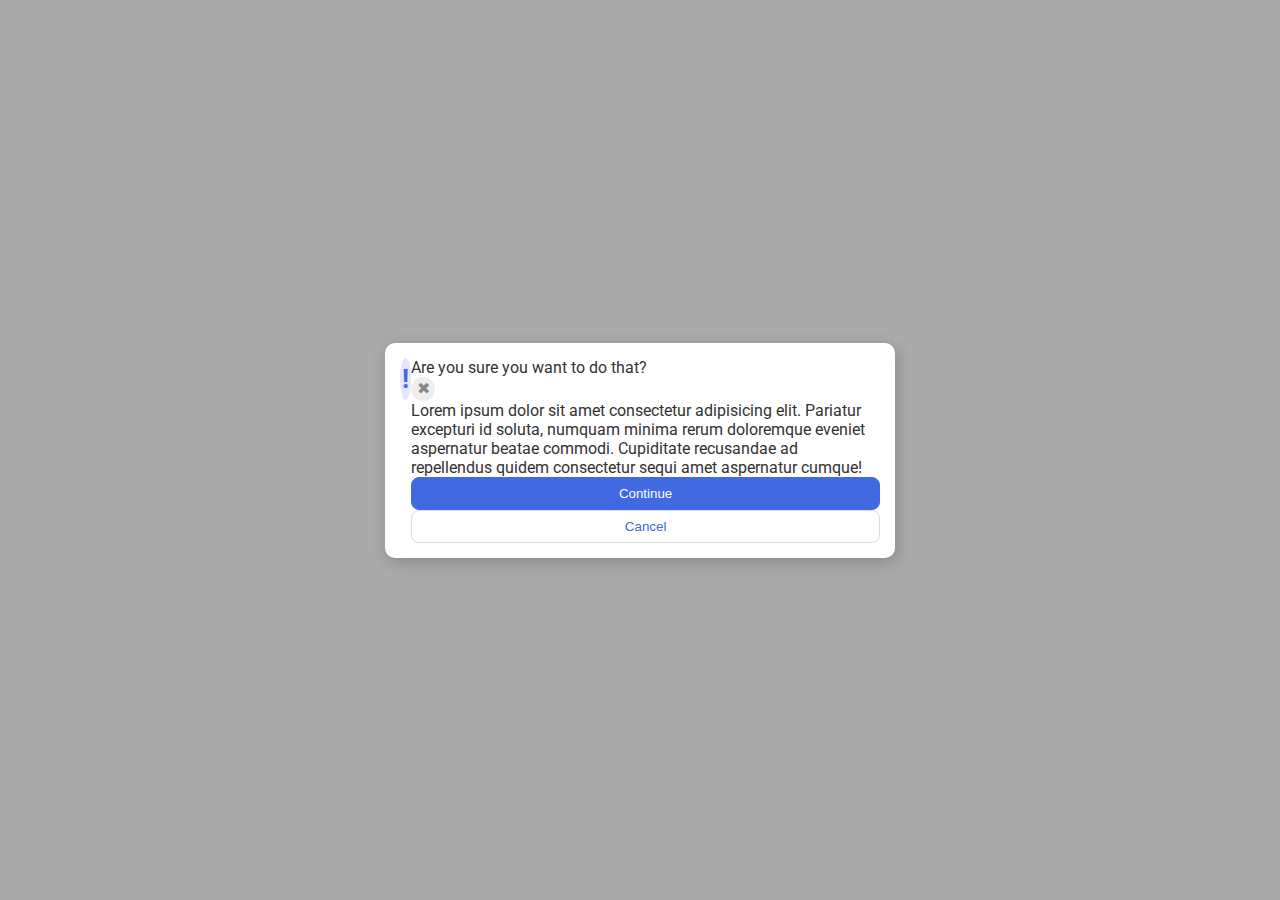
==== flex/05-flex-modal/index.html @ 0aafc542 "add class .right-block and padding in .modal" ====
<!DOCTYPE html>
<html lang="en">
  <head>
    <meta charset="UTF-8">
    <meta http-equiv="X-UA-Compatible" content="IE=edge">
    <meta name="viewport" content="width=device-width, initial-scale=1.0">
    <link rel="stylesheet" href="style.css">
    <title>Modal</title>
  </head>
  <body>
    <div class="modal">
      <div class="icon">!</div>
      <div class="right-block">
        <div class="header">Are you sure you want to do that?</div>
        <div class="close-button">✖</div>
        <div class="text">Lorem ipsum dolor sit amet consectetur adipisicing elit. Pariatur excepturi id soluta, numquam minima rerum doloremque eveniet aspernatur beatae commodi. Cupiditate recusandae ad repellendus quidem consectetur sequi amet aspernatur cumque!</div>
        <button class="continue">Continue</button>
        <button class="cancel">Cancel</button>
      </div>
    </div>
  </body>
</html>
---- flex/05-flex-modal/style.css ----
@import url('https://fonts.googleapis.com/css2?family=Roboto:wght@400;700&display=swap');

html, body {
  height: 100%;
}

body {
  font-family: Roboto, sans-serif;
  margin: 0;
  background: #aaa;
  color: #333;
  /* I'll give you this one for free lol */
  display: flex;
  align-items: center;
  justify-content: center;
}

.modal {
  background: white;
  width: 480px;
  border-radius: 10px;
  box-shadow: 2px 4px 16px rgba(0,0,0,.2);
  display: flex;
  padding: 15px;
}

.right-block {
  display: flex;
  flex-direction: column;
}

.icon {
  color: royalblue;
  font-size: 26px;
  font-weight: 700;
  background: lavender;
  width: 42px;
  height: 42px;
  border-radius: 50%;
  display: flex;
  align-items: center;
  justify-content: center;
}

.close-button {
  background: #eee;
  border-radius: 50%;
  color: #888;
  font-weight: 400;
  font-size: 16px;
  height: 24px;
  width: 24px;
  display: flex;
  align-items: center;
  justify-content: center;
}

button {
  padding: 8px 16px;
  border-radius: 8px;
}

button.continue {
  background: royalblue;
  border: 1px solid royalblue;
  color: white;
}

button.cancel {
  background: white;
  border: 1px solid #ddd;
  color: royalblue;
}
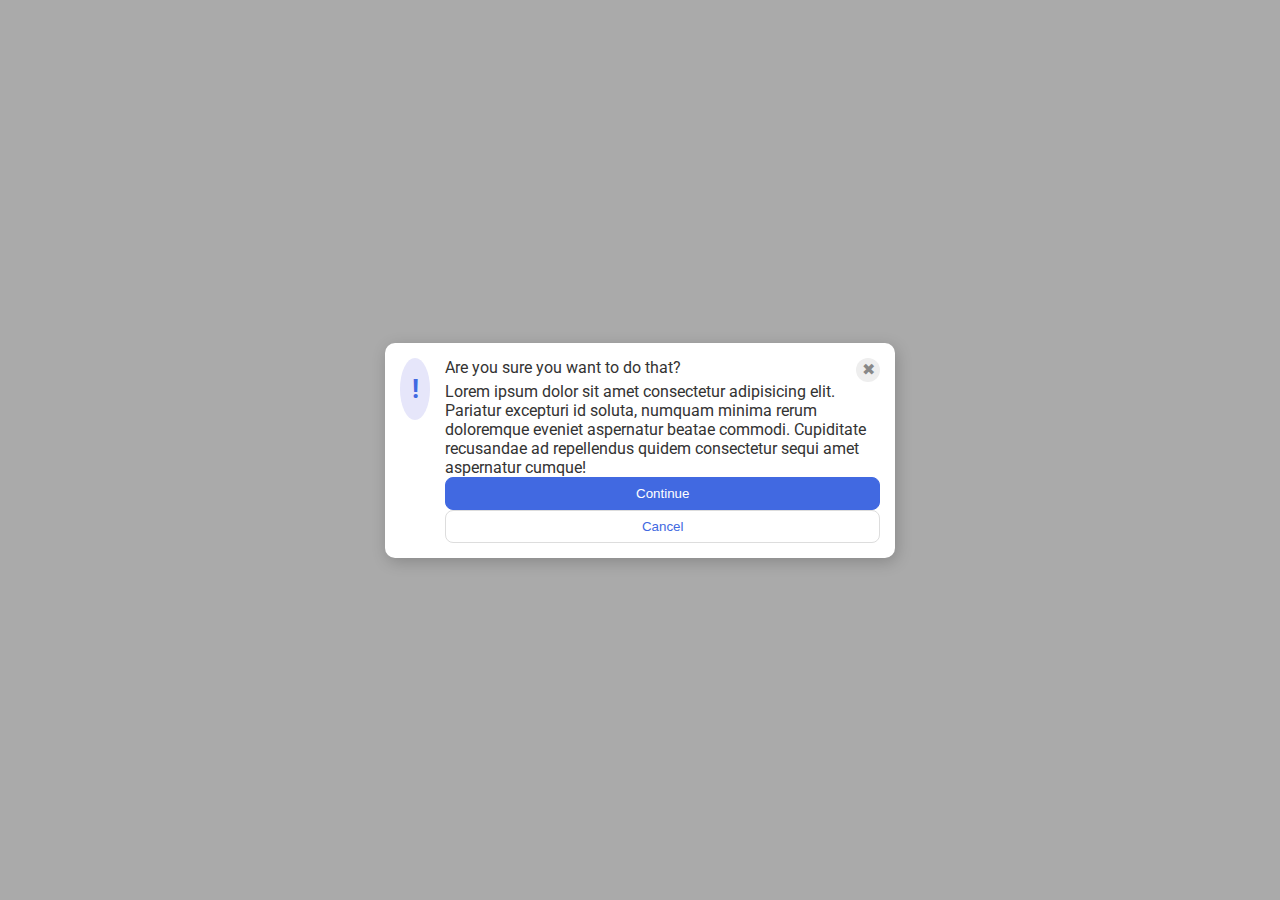
==== commit c62aea17: "add .top-block class" ====
--- a/flex/05-flex-modal/index.html
+++ b/flex/05-flex-modal/index.html
@@ -11,8 +11,10 @@
     <div class="modal">
       <div class="icon">!</div>
       <div class="right-block">
-        <div class="header">Are you sure you want to do that?</div>
-        <div class="close-button">✖</div>
+        <div class = "top-block">
+          <div class="header">Are you sure you want to do that?</div>
+          <div class="close-button">✖</div>
+        </div>
         <div class="text">Lorem ipsum dolor sit amet consectetur adipisicing elit. Pariatur excepturi id soluta, numquam minima rerum doloremque eveniet aspernatur beatae commodi. Cupiditate recusandae ad repellendus quidem consectetur sequi amet aspernatur cumque!</div>
         <button class="continue">Continue</button>
         <button class="cancel">Cancel</button>
--- a/flex/05-flex-modal/style.css
+++ b/flex/05-flex-modal/style.css
@@ -22,11 +22,17 @@
   box-shadow: 2px 4px 16px rgba(0,0,0,.2);
   display: flex;
   padding: 15px;
+  column-gap: 15px;
 }
 
 .right-block {
   display: flex;
   flex-direction: column;
+}
+
+.top-block {
+  display: flex;
+  justify-content: space-between;
 }
 
 .icon {
@@ -36,6 +42,7 @@
   background: lavender;
   width: 42px;
   height: 42px;
+  padding: 10px;
   border-radius: 50%;
   display: flex;
   align-items: center;
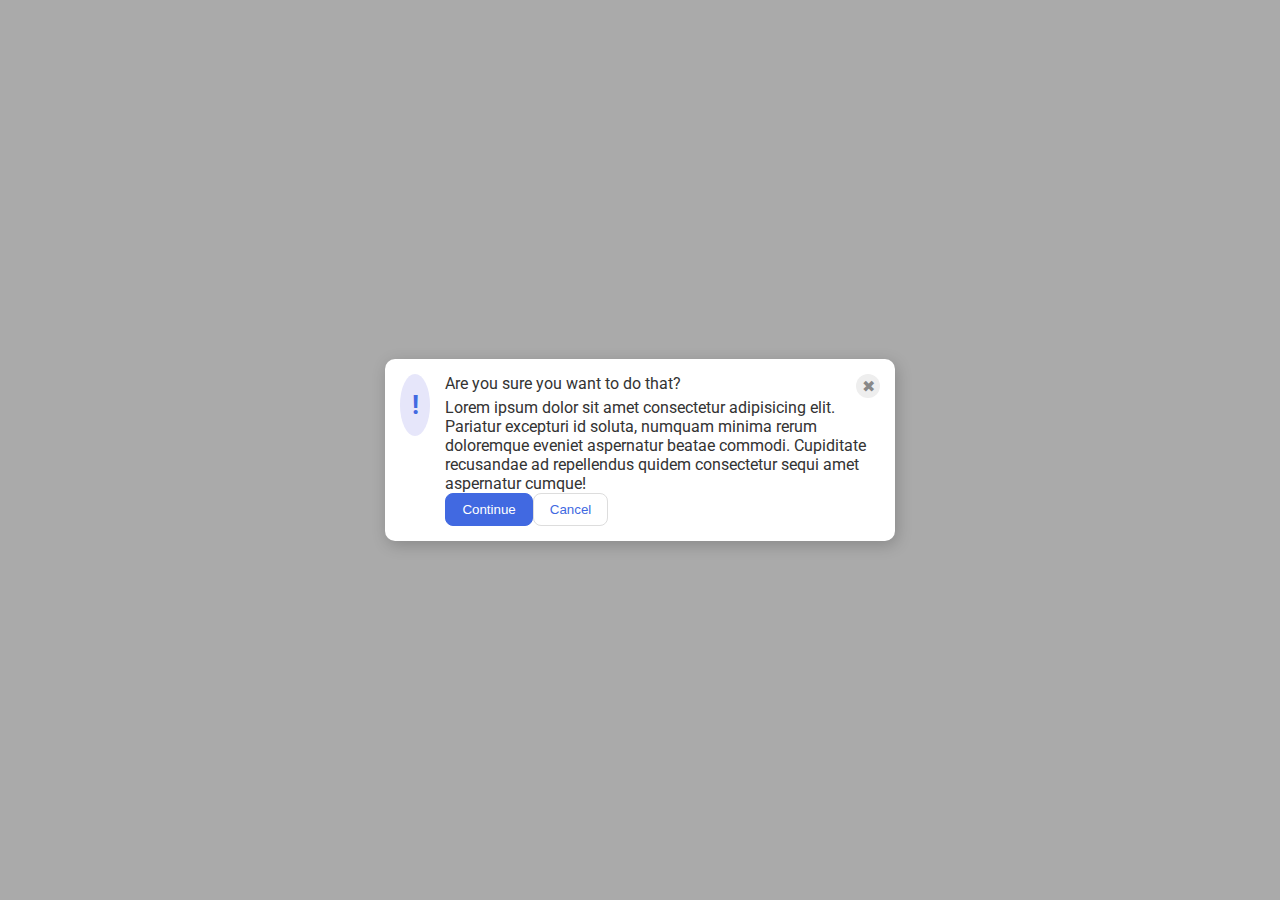
==== commit 24632354: "add .bottom-block class" ====
--- a/flex/05-flex-modal/index.html
+++ b/flex/05-flex-modal/index.html
@@ -16,8 +16,10 @@
           <div class="close-button">✖</div>
         </div>
         <div class="text">Lorem ipsum dolor sit amet consectetur adipisicing elit. Pariatur excepturi id soluta, numquam minima rerum doloremque eveniet aspernatur beatae commodi. Cupiditate recusandae ad repellendus quidem consectetur sequi amet aspernatur cumque!</div>
-        <button class="continue">Continue</button>
-        <button class="cancel">Cancel</button>
+        <div class ="bottom-block">
+          <button class="continue">Continue</button>
+          <button class="cancel">Cancel</button>
+        </div>
       </div>
     </div>
   </body>
--- a/flex/05-flex-modal/style.css
+++ b/flex/05-flex-modal/style.css
@@ -33,6 +33,10 @@
 .top-block {
   display: flex;
   justify-content: space-between;
+}
+
+.bottom-block {
+  display: flex;
 }
 
 .icon {
